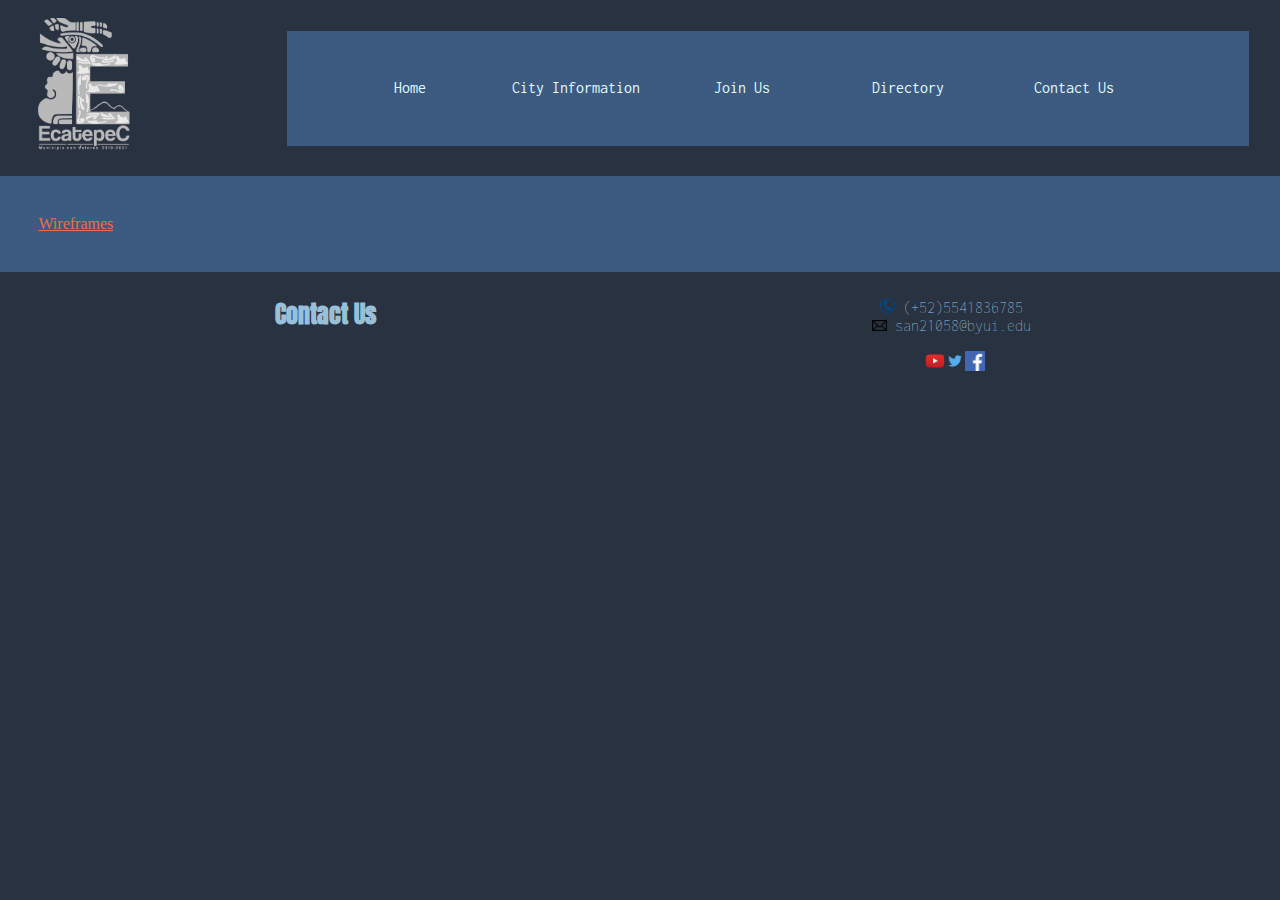
==== index.html @ 23f1e900 "done a few changes on nav bar" ====
<!DOCTYPE html>
<html lang="en">
<head>
    <meta charset="UTF-8">
    <meta http-equiv="X-UA-Compatible" content="IE=edge">
    <meta name="viewport" content="width=device-width, initial-scale=1.0">
    <link rel="stylesheet" href="CSS/normalize.css">
    <link rel="stylesheet" href="CSS/style.css">
    <link rel="icon" href="images/site_icon.png">
    <title>Home</title>
</head>
<body>
    <header>
        <div class = "nav-banner">
            <a href="index.html"><img class="logo" src="images/site-logo.png" alt="site logo"></a>
            <img class="menu" src="images/menu.png" alt="menu icon">

            <nav>
                <ul>
                    <li onclick="window.open('index.html', '_self');"><a href="index.html">Home</a></li>
                    <li onclick="window.open('sub-pages/city-info.html', '_self');"><a href="sub-pages/city-info.html">City Information</a></li>
                    <li onclick="window.open('sub-pages/join.html', '_self');"><a href="sub-pages/join.html">Join Us</a></li>
                    
                    <li onclick="window.open('sub-pages/directory.html', '_self');"><a href="sub-pages/directory.html">Directory</a></li>
                    <li onclick="window.open('sub-pages/contact.html', '_self');"><a href="sub-pages/contact.html">Contact Us</a></li>
                </ul>
                <script src="scripts/nav-script.js"></script>
            </nav>
        </div>
        
        </header>
        <main>

            <a href="#" target="blank">Wireframes</a>
        </main>
        <footer>
            <h2>Contact Us</h2>
            <div class= "contact_info">
                <ul>
                    <li><img src="images/phone.png" alt="Phone"> (+52)5541836785</li>
                    <li><img src="images/e-mail.png" alt="E-mail"> san21058@byui.edu</li>
                </ul>
                <div class= "social_media">
                    <a href="https://www.youtube.com" target="_blank"><img src="images/youtube.png" alt="youtube"></a>
                    <a href="https://www.twitter.com" target="_blank"><img src="images/twitter.png" alt="twitter"></a>
                    <a href="https://www.facebook.com" target="_blank"><img src="images/facebook.png" alt="facebook"></a>
                </div>
            </div>
    
        </footer>
</body>
</html>
---- CSS/style.css ----
/*Anton*/ @import url('https://fonts.googleapis.com/css2?family=Anton&display=swap');
/*Inconsolata*/ @import url('https://fonts.googleapis.com/css2?family=Inconsolata:wght@300&display=swap');
:root{
    --blue: #3D5A80; /* Main */
    --light-blue: #98C1D9; /*Secondary*/
    --lighter-blue: #E0FBFC; /*Tertiary*/
    --orange: #EE6C4D; /*Auxiliar*/
    --dark-blue: #293241; /*Auxiliar 2*/

    background-color:var(--dark-blue);
}

h1, h2, h3, h4, h5{
    font-family: 'Anton', Arial, Helvetica, sans-serif;
}

p, li, strong, b, i, label{
    font-family: 'Inconsolata', Arial, Helvetica, sans-serif;
    font-weight: 150;
}
p{
    font-size:1.5em;
}
label{
    font-weight: bold;
}
a{
    color:var(--orange)
}
img, iframe{
    max-width:100%;
}

button, input[type=submit],  input[type=reset]{
    font-family: 'Inconsolata', Arial, Helvetica, sans-serif;   
    background-color:var(--orange);
    font-weight: bold;
}

button:hover, input[type=submit]:hover,  input[type=reset]:hover{
    background-color:#eb9782;
    cursor:pointer;
}
main{
    background-color: var(--blue);
    align-items: center;
    padding: 3%;
}

/* Nav bar */
/*Title banner*/
.nav-banner{
    background-color: var(--dark-blue);

    /* height: 15%; */

    display:grid;
    grid-template-columns: 1fr 4fr;

}
.logo{
    max-width: 40%;
    height:75%;
    grid-column: 1/1;
    margin-left: 15%;
    margin-top: 7% ;
}

nav{
    background-color: var(--blue);
    grid-column: 2/2;
    margin:3%;
}
nav ul{
    display: flex;
    flex-direction: row;
    list-style-type: none;
}

nav ul li{
    display: block;
    text-align:center;
    transition: all ease-in-out 500ms;
    cursor: pointer;

    padding-top:3.5%;
    padding-bottom: 3.5%;
    width:18%;
}
nav ul li:hover{
    background-color: rgb(0, 0, 0);
}
nav ul li a{
    padding:1%;
    text-decoration: none;
    color: var(--lighter-blue);
    font-weight: bolder;
}
.menu{
    filter: invert();
    cursor: pointer;
    display:none;
    height: 6em;
}
/*Banner*/
.banner img{
    max-width:100%
}

/*footer*/
footer{
    background-color: var(--dark-blue);
    padding:10px;
    display: grid;
    grid-template: 1fr / 1fr 1fr;
    justify-items: center;
}
footer h5, footer h2, footer p, footer li, footer b, footer strong{
    color: var(--light-blue);
    text-align: center;
}
.contact_info{
    text-align: left;
    align-items: center;
}
.contact_info img{
    max-width: 15px;
}
.contact_info ul{
    list-style-type: none;
    margin-left: -3em;
}
.social_media{
    display:flex;
    justify-content: center;
}
.social_media img{
    max-width: 20px;
}

/*----------JOIN US*/
.join-form, #thanks-site{
    display:flex;
    flex-direction: column;
    align-content: center;
    padding:1.5em;
}

.join-form div{
    height:0.5em;
}

/*----------DIRECTORY*/
.d-view{
    display:flex;
    width:4%;
}
.d-view img{
    display:inline-block;
    max-width: 100%;
}
#list-view{
    background-color: var(--orange);
}
#grid-view{
    filter:brightness(100%);
}
.directory-grid{
    display:grid;
    grid-template: repeat(7, 1fr)/ 1fr;
    gap:2em;
    padding-top:2%;
}

.directory-grid div{
    display:grid;
    grid-template: 1fr 2fr / 1fr 4fr;

    border-style:solid;
    background-color: var(--light-blue);
    padding-bottom:1%;
    padding-right:1%;

}

.directory-grid div:hover{
    filter: contrast(150%)
}
.directory-grid div img{
    grid-row: 1/3;
    grid-column:1/1;

    padding:5%;
    width:80%;
}
.directory-grid button{
    grid-column: 2/2;
    width:50%;
    margin-left:20%;
}

/*----------CONTACT US*/
    .contact-us img{
        max-width:1rem;
    }


@media screen and (max-width: 600px){ /*MEDIUM*/
    
    main{
        margin-bottom:20%;
    }
    /*------Mobile title CSS*/
    .nav-banner{
        grid-template-columns: 1fr 3fr;
    }
    nav{
        margin:1%;
    }
    nav ul li a{
        font-size: 0.5em;
    }

   
    /*FOOTER*/
    footer{
        grid-template: 1fr 1fr / 1fr;
    }
    footer iframe{
        grid-row: 2;
    }
    .social_media{
        display: none;
    }
    /*------directory*/
    .directory-grid{
        gap: 1%;
    }
}

@media screen and (max-width: 400px){ /*SMALL*/
    p, b,strong,  i, li, h1, h2, h3, h4, h5, button{
        font-size: 0.7em;
    }
        /* Nav bar */
    /*Title banner*/
    .nav-banner{
        grid-template-columns: 2fr 1fr;
    }
    .logo{
        max-width: 20%;
        height:70%;
    }

    nav{
        display:none; 
    }

    .display-menu{
        display: flex;
        grid-column: 1/3;
    }
    .display-menu ul{
        display: flex;
        flex-direction: column;
        width: 100%;
    }

    .display-menu ul li{
        display: flex;
        width:85%;
        text-align: left;
        grid-column:1/3;
        padding:0px;
    }
    .display-menu ul li a{
        text-align: left;
    }

    
    .menu{
        display: flex;
        max-width: 80%;
        height: 80%;
        margin:0%;
        margin-top:10%;
    }
    .menu:hover{
        background-color: whitesmoke;
    }
}
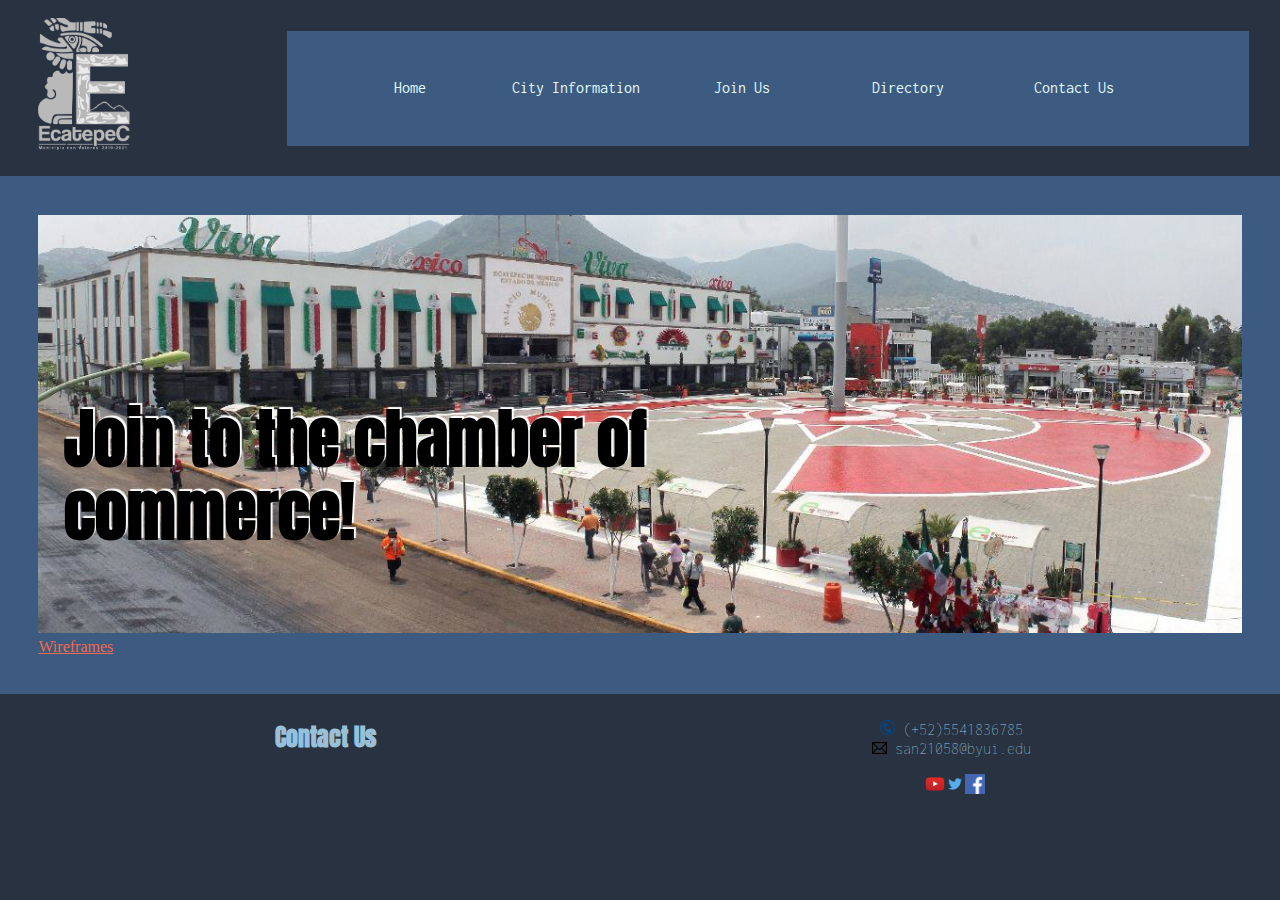
==== commit ce808849: "started index site" ====
--- a/index.html
+++ b/index.html
@@ -26,11 +26,20 @@
                 </ul>
                 <script src="scripts/nav-script.js"></script>
             </nav>
-        </div>
-        
+        </div>   
         </header>
         <main>
+            <picture class="index-banner">
+                <source media="(max-width: 400px)" srcset="images/place-images/plaza.jpg">
+                <source media="(max-width: 600px)" srcset="images/place-images/plaza-large.jpg">
+                <img src="images/place-images/plaza-exlarge.jpg" alt="Plaza">
+            </picture>
+            <h1 id="banner-title"> Join to the chamber of commerce!</h1>
+            <div class="advertisement">
+                <!--Local company advertisement-->
+            </div>
 
+            
             <a href="#" target="blank">Wireframes</a>
         </main>
         <footer>
--- a/CSS/style.css
+++ b/CSS/style.css
@@ -138,6 +138,22 @@
     max-width: 20px;
 }
 
+/*-------INDEX PAGE*/
+.index-banner img{
+    width:100%;
+}
+#banner-title{
+    position:absolute;
+    top: 40%;
+    left:5%;
+    margin-right:30%;
+
+    font-size: 4em;
+
+    text-shadow: 2px -2px 1px white;
+}
+
+
 /*----------JOIN US*/
 .join-form, #thanks-site{
     display:flex;
@@ -200,8 +216,14 @@
 }
 
 /*----------CONTACT US*/
+    .contact-us{
+        font-size: 2em;
+    }
     .contact-us img{
-        max-width:1rem;
+        max-width:1em;
+    }
+    .contact-us iframe{
+        margin-left:auto;
     }
 
 
@@ -231,6 +253,12 @@
     }
     .social_media{
         display: none;
+    }
+
+    /*------------INDEX*/
+    #banner-title{
+        top:48%;
+        font-size: 2em;
     }
     /*------directory*/
     .directory-grid{
@@ -288,4 +316,11 @@
     .menu:hover{
         background-color: whitesmoke;
     }
+    /*------------INDEX*/
+    #banner-title{
+        top:58%;
+        bottom:100%;
+        font-size: 1.8rem;
+        
+    }
 }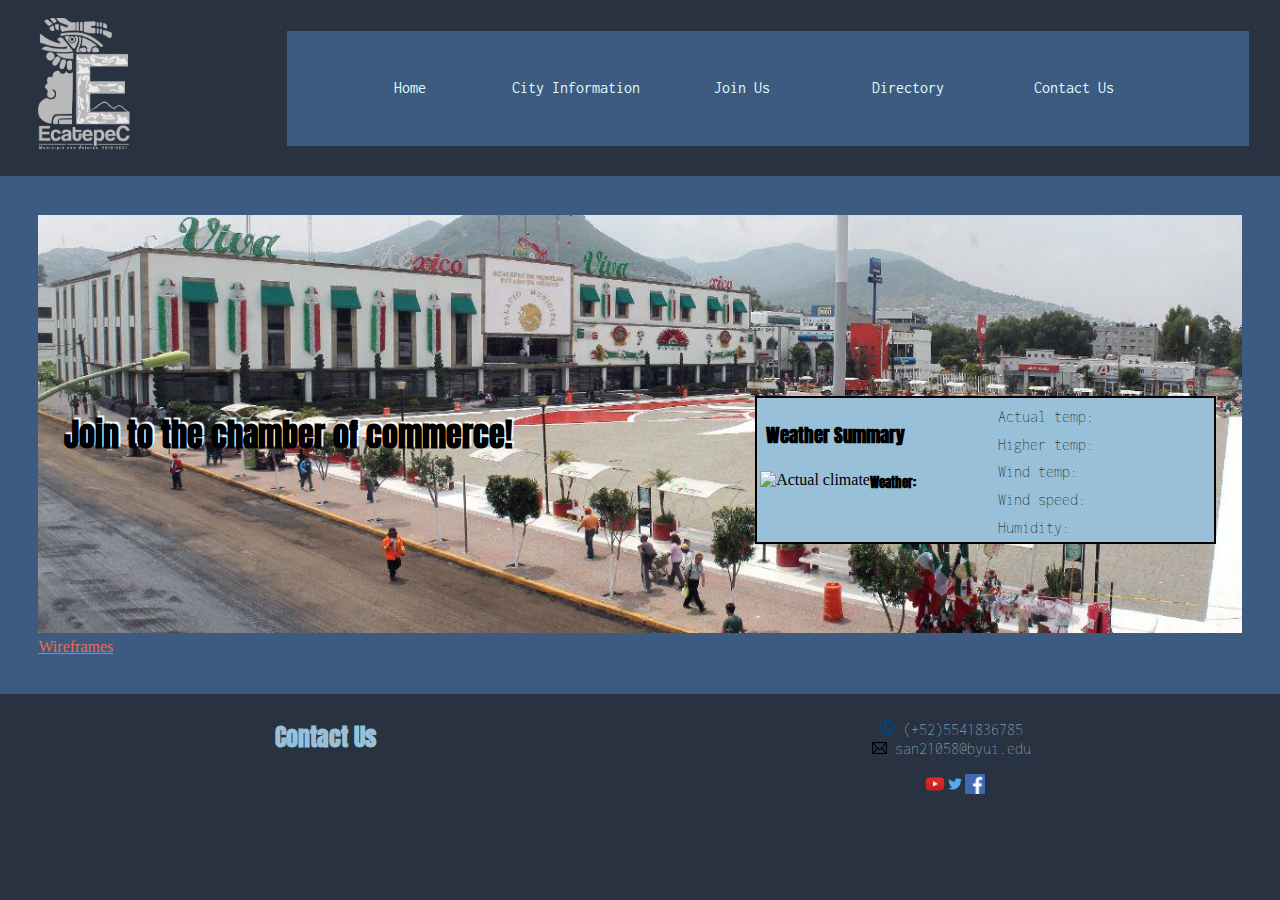
==== commit 81f3b080: "finished weather summary large and medium" ====
--- a/index.html
+++ b/index.html
@@ -34,7 +34,27 @@
                 <source media="(max-width: 600px)" srcset="images/place-images/plaza-large.jpg">
                 <img src="images/place-images/plaza-exlarge.jpg" alt="Plaza">
             </picture>
-            <h1 id="banner-title"> Join to the chamber of commerce!</h1>
+
+            <div class="absolute-grid">
+                <h1 id="banner-title"> Join to the chamber of commerce!</h1>
+                <div class= "weather_sum"> 
+                    <div>
+                        <h3>Weather Summary</h3>
+                        <img class="weather-image"  alt="Actual climate"> 
+                        <h5>Weather: <i class=weather></i></h5>
+                    </div>
+                    <div>
+                        <b>Actual temp: <p class="currently"></p></b><br>
+                        <b>Higher temp: <p class="high"></p></b><br>
+                        <b>Wind temp: <p class="wind-chill"></p></b><br>
+                        <b>Wind speed: <p class="wind-speed"></p></b><br>
+                        <b>Humidity: <p class="humidity"></p></b><br>
+                    </div>
+        
+                    <script src="scripts/weatherapi.js"></script>    
+                </div>
+            </div>
+            
             <div class="advertisement">
                 <!--Local company advertisement-->
             </div>
--- a/CSS/style.css
+++ b/CSS/style.css
@@ -139,18 +139,57 @@
 }
 
 /*-------INDEX PAGE*/
+.absolute-grid{
+    display:grid;
+    grid-template-columns: 1.5fr 1fr;
+    /* background-color: violet; */
+
+    position:absolute;
+    top: 44%;
+    left:5%; 
+
+    width:90%;
+}
 .index-banner img{
     width:100%;
 }
 #banner-title{
-    position:absolute;
+    /* position:absolute;
     top: 40%;
     left:5%;
-    margin-right:30%;
-
-    font-size: 4em;
+    margin-right:30%; */
+
+    font-size: 200%;
 
     text-shadow: 2px -2px 1px white;
+}
+
+/*Weather Summary*/
+.weather_sum{
+    border-style: solid;
+    background-color: var(--light-blue);
+    border-width: 2px;
+
+    padding: 3px;
+
+    /* position:absolute;
+    top: 40%;
+    left: 65%; */
+
+    display: grid;
+    grid-template: 1fr / 1fr 1fr;
+    grid-gap:1em;
+
+}
+.weather_sum img{
+    float:left;
+}
+.weather_sum p{
+    display:inline;
+    font-weight: lighter;
+}
+.weather_sum b, .weather_sum h3{
+    padding:0.3em;
 }
 
 
@@ -256,9 +295,14 @@
     }
 
     /*------------INDEX*/
+    .absolute-grid{
+        top:53%;
+    }
     #banner-title{
-        top:48%;
         font-size: 2em;
+    }
+    .weather_sum{
+        font-size:0.5em;
     }
     /*------directory*/
     .directory-grid{
@@ -317,10 +361,10 @@
         background-color: whitesmoke;
     }
     /*------------INDEX*/
+    .absolute-grid{
+        top:60%;
+    }
     #banner-title{
-        top:58%;
-        bottom:100%;
-        font-size: 1.8rem;
-        
+        font-size: 1.8rem;    
     }
 }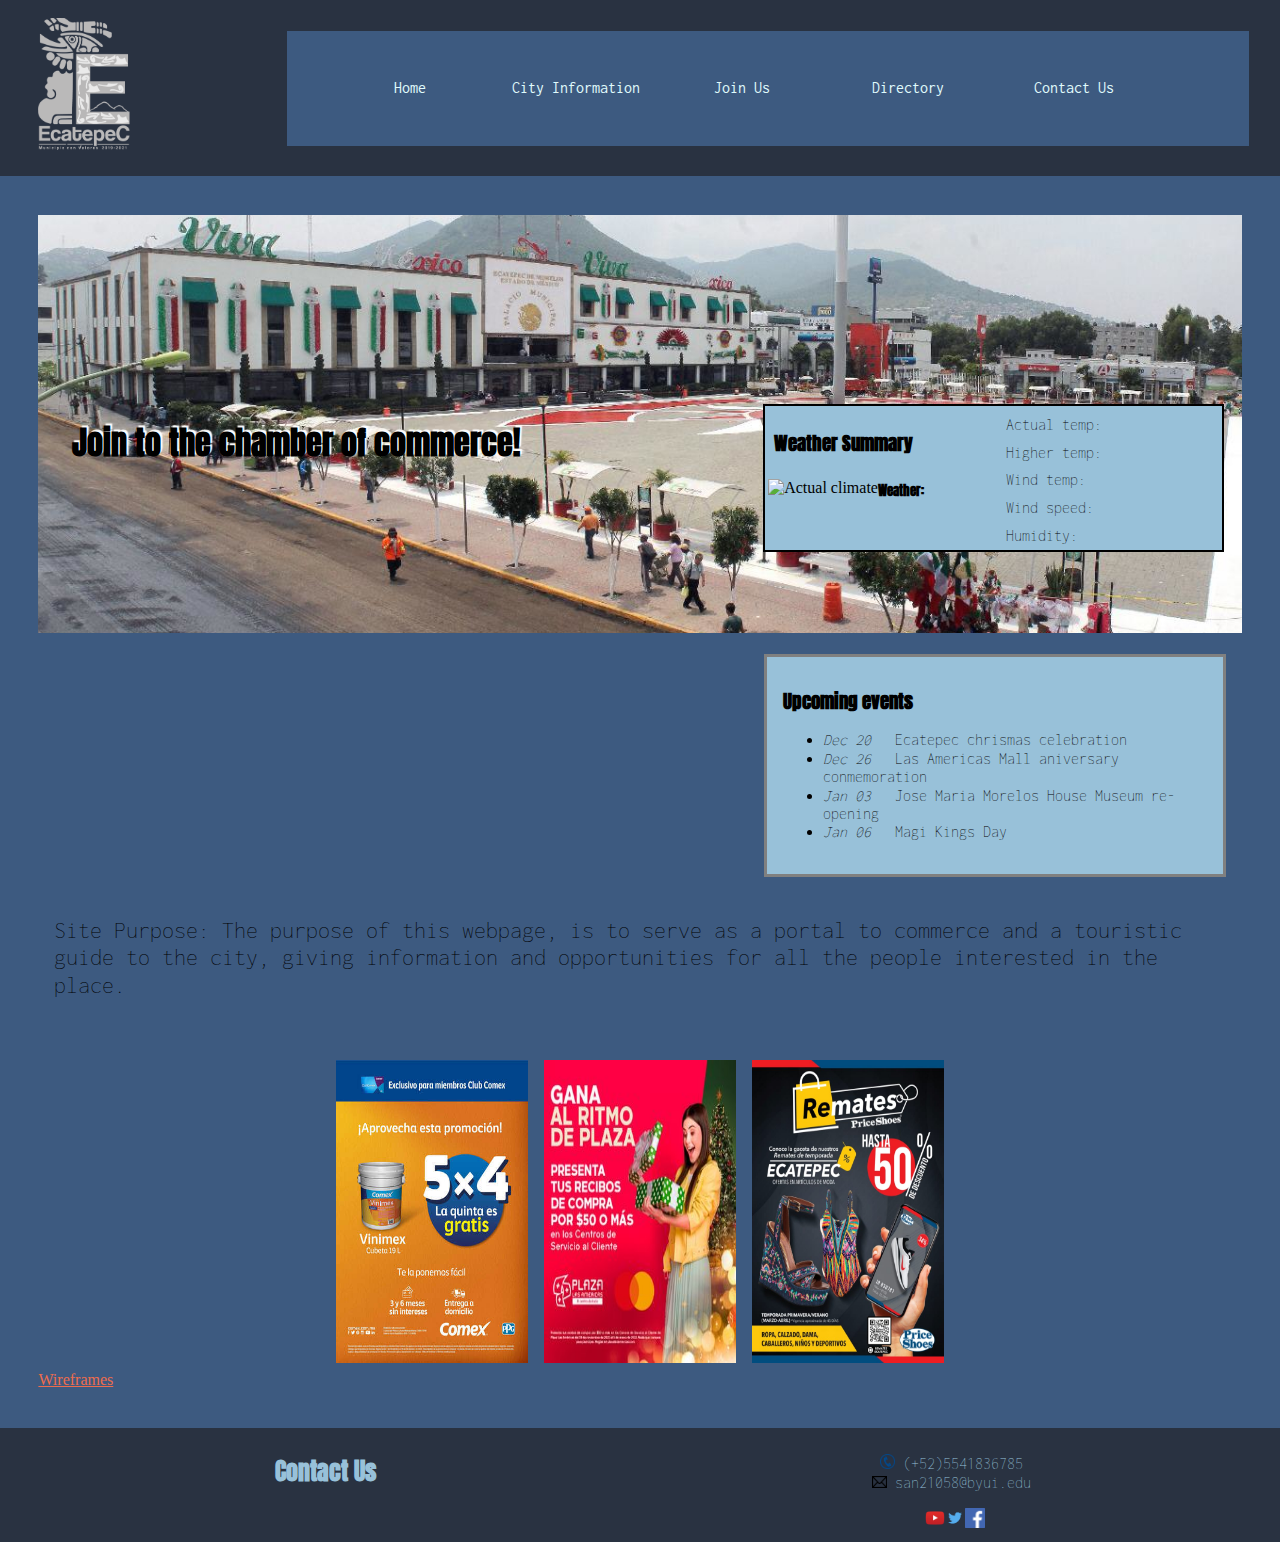
==== commit 57bec1e5: "finished index large design" ====
--- a/index.html
+++ b/index.html
@@ -54,12 +54,48 @@
                     <script src="scripts/weatherapi.js"></script>    
                 </div>
             </div>
-            
-            <div class="advertisement">
-                <!--Local company advertisement-->
+            <div class="content-div">
+                <div class= "weather_sum_small"> 
+                    <div>
+                        <h3>Weather Summary</h3>
+                        <img class="weather-image_small"  alt="Actual climate"> 
+                        <h5>Weather: <i class=weather_small></i></h5>
+                    </div>
+                    <div>
+                        <b>Actual temp: <p class="currently_small"></p></b><br>
+                        <b>Higher temp: <p class="high_small"></p></b><br>
+                        <b>Wind temp: <p class="wind-chill_small"></p></b><br>
+                        <b>Wind speed: <p class="wind-speed_small"></p></b><br>
+                        <b>Humidity: <p class="humidity_small"></p></b><br>
+                    </div>
+                    <script src="scripts/weatherapi-small.js"></script>    
+                </div>
+                <div class="five_day">
+                    <!-- Fill with JS code -->
+                    <script src="../scripts/forecastapi.js"></script>
+                </div>
+                <div class="upcoming-events">
+                    <h3>Upcoming events</h3>
+                    <ul>
+                    <li><em>Dec 20</em>&emsp; Ecatepec chrismas celebration</li>
+                    <li><em>Dec 26</em>&emsp; Las Americas Mall aniversary conmemoration</li>
+                    <li><em>Jan 03</em>&emsp; Jose Maria Morelos House Museum re-opening</li>
+                    <li><em>Jan 06</em>&emsp; Magi Kings Day</li>
+                    </ul>
+                </div>
+                <div class="site-purpose">
+                    <p>Site Purpose: The purpose of this webpage, is to serve as a portal to commerce 
+                    and a touristic guide to the city, giving information and 
+                    opportunities for all the people interested in the place.</p>
+                </div>
+                <div class="advertisement">
+                    <img src="images/advertisement/comex.jpg" alt="">
+                    <img src="images/advertisement/plaza.jpg" alt="">
+                    <img src="images/advertisement/price-shoes.jpg" alt="">
+                    <!--Local company advertisement-->
+                </div>
+
             </div>
-
-            
             <a href="#" target="blank">Wireframes</a>
         </main>
         <footer>
--- a/CSS/style.css
+++ b/CSS/style.css
@@ -142,25 +142,20 @@
 .absolute-grid{
     display:grid;
     grid-template-columns: 1.5fr 1fr;
-    /* background-color: violet; */
 
     position:absolute;
     top: 44%;
     left:5%; 
 
     width:90%;
+
+    padding: 0.5em;
 }
 .index-banner img{
     width:100%;
 }
 #banner-title{
-    /* position:absolute;
-    top: 40%;
-    left:5%;
-    margin-right:30%; */
-
     font-size: 200%;
-
     text-shadow: 2px -2px 1px white;
 }
 
@@ -172,10 +167,6 @@
 
     padding: 3px;
 
-    /* position:absolute;
-    top: 40%;
-    left: 65%; */
-
     display: grid;
     grid-template: 1fr / 1fr 1fr;
     grid-gap:1em;
@@ -190,6 +181,65 @@
 }
 .weather_sum b, .weather_sum h3{
     padding:0.3em;
+}
+/*content*/
+.weather_sum_small{
+    display:none;
+}
+
+.content-div{
+    display:grid;
+    grid-template: 1fr 1fr 1fr / 1.5fr 1fr;
+    gap:1rem;
+    padding:1rem;
+}
+/*Five day Forecast*/
+.five_day{
+    display: grid;
+    grid-template: 1fr / repeat(3, 1fr);
+    grid-gap: 3%;
+
+    grid-row: 1/1;
+    grid-column: 1/1;
+}
+.five_day div{
+    display: flex;
+    flex-flow: column;
+    text-align: center;
+    align-items: center;
+    background-color: var(--lighter-blue);
+    max-height: 12em;
+}
+.five_day img{
+    background-color: var(--light-blue);
+    height:4rem;
+    max-width:100%;
+}
+.upcoming-events{
+    grid-row:1/1;
+    grid-column:2/2;
+
+    background-color: var(--light-blue);
+    border: 3px solid grey;
+
+    padding:1em;
+    max-height:12rem;
+}
+.site-purpose{
+    grid-row:2/2;
+    grid-column: 1/3;
+}
+.advertisement{
+    grid-row:3/3;
+    grid-column: 1/3;
+    display:flex;
+    justify-content: center;
+    margin-top: -5em;
+}
+.advertisement img{
+    width: 12em;
+    height:100%;
+    padding:0.5rem;
 }
 
 
@@ -301,9 +351,10 @@
     #banner-title{
         font-size: 2em;
     }
-    .weather_sum{
+    .weather_sum {
         font-size:0.5em;
     }
+
     /*------directory*/
     .directory-grid{
         gap: 1%;
@@ -367,4 +418,10 @@
     #banner-title{
         font-size: 1.8rem;    
     }
+    .weather_sum{
+        display: none;
+    }
+    .weather_sum_small{
+        display:block;
+    }
 }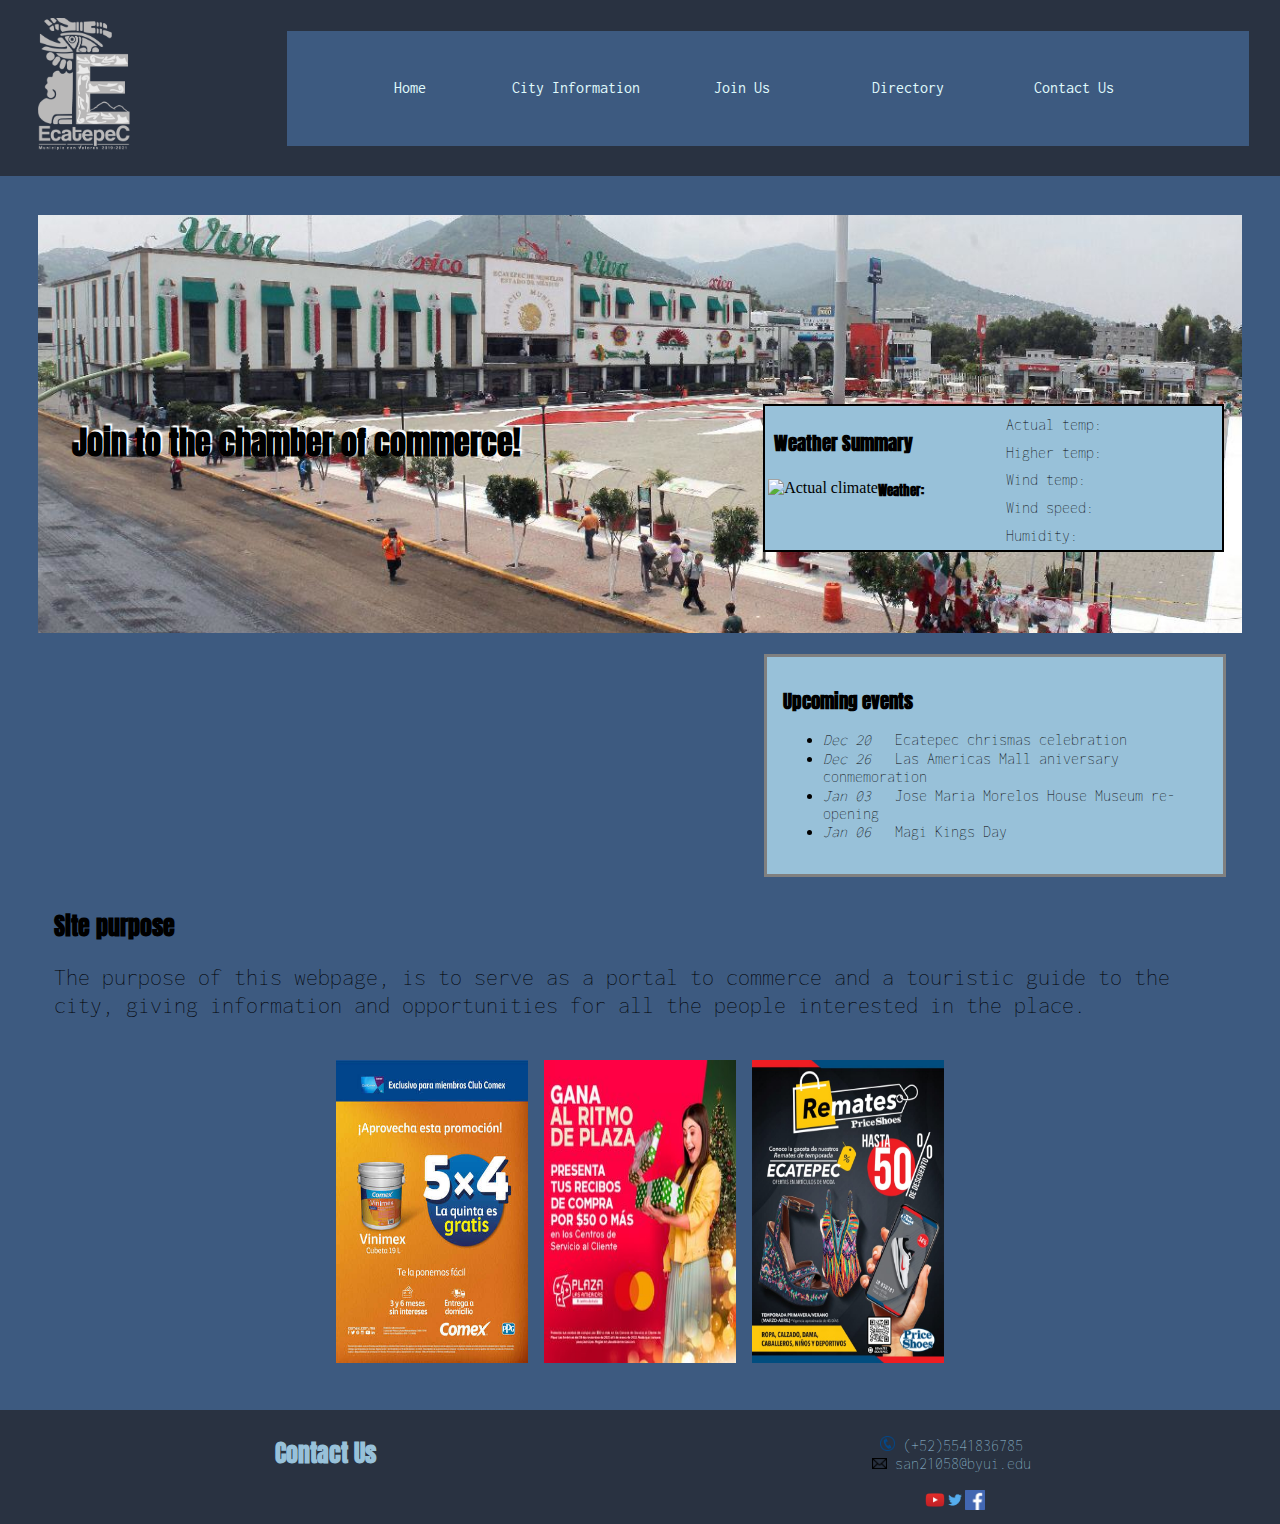
==== commit b8de857e: "finished medium size CSS" ====
--- a/index.html
+++ b/index.html
@@ -84,7 +84,8 @@
                     </ul>
                 </div>
                 <div class="site-purpose">
-                    <p>Site Purpose: The purpose of this webpage, is to serve as a portal to commerce 
+                    <h2>Site purpose</h2>
+                    <p>The purpose of this webpage, is to serve as a portal to commerce 
                     and a touristic guide to the city, giving information and 
                     opportunities for all the people interested in the place.</p>
                 </div>
@@ -96,7 +97,6 @@
                 </div>
 
             </div>
-            <a href="#" target="blank">Wireframes</a>
         </main>
         <footer>
             <h2>Contact Us</h2>
--- a/CSS/style.css
+++ b/CSS/style.css
@@ -355,6 +355,39 @@
         font-size:0.5em;
     }
 
+    /*index content*/
+    .content-div{
+        grid-template: 1fr 1fr 1fr 1fr/ 1fr;
+        gap:1rem;
+        padding:1rem;
+    }
+    /*Five day Forecast*/
+    .five_day{
+        grid-gap: 3%;
+    
+        grid-row: 1/1;
+        grid-column: 1/3;
+    }
+    .upcoming-events{
+        grid-row:3/3;
+        grid-column:1/3;
+    
+        padding:1em;
+        max-height:12rem;
+    }
+    .site-purpose{
+        grid-row:2/2;
+    }
+    .advertisement{
+        grid-row:4/4;
+        margin-top: 0em;
+    }
+    .advertisement img{
+        width: 10em;
+        height:100%;
+        padding:0.5rem;
+    }
+
     /*------directory*/
     .directory-grid{
         gap: 1%;
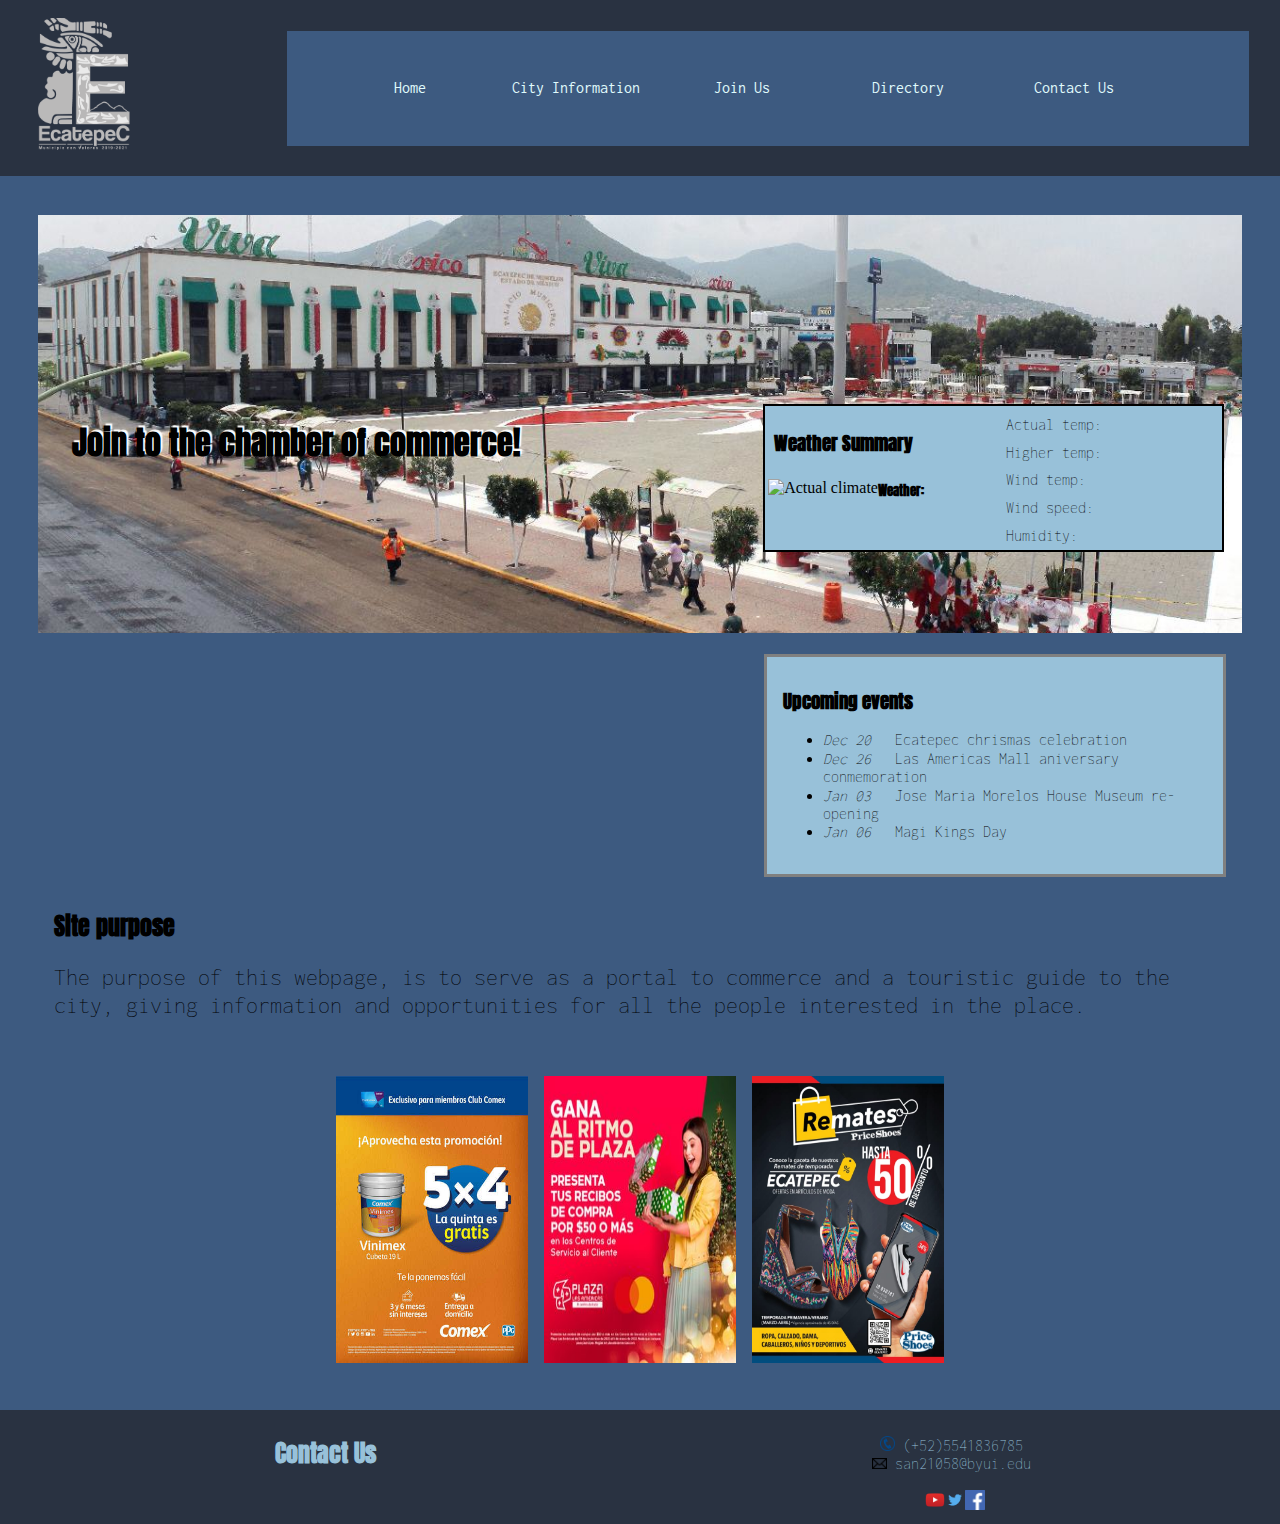
==== commit 173084fe: "index site finished" ====
--- a/index.html
+++ b/index.html
@@ -24,7 +24,7 @@
                     <li onclick="window.open('sub-pages/directory.html', '_self');"><a href="sub-pages/directory.html">Directory</a></li>
                     <li onclick="window.open('sub-pages/contact.html', '_self');"><a href="sub-pages/contact.html">Contact Us</a></li>
                 </ul>
-                <script src="scripts/nav-script.js"></script>
+                
             </nav>
         </div>   
         </header>
@@ -50,7 +50,7 @@
                         <b>Wind speed: <p class="wind-speed"></p></b><br>
                         <b>Humidity: <p class="humidity"></p></b><br>
                     </div>
-        
+            <script src="scripts/nav-script.js"></script>
                     <script src="scripts/weatherapi.js"></script>    
                 </div>
             </div>
--- a/CSS/style.css
+++ b/CSS/style.css
@@ -234,7 +234,7 @@
     grid-column: 1/3;
     display:flex;
     justify-content: center;
-    margin-top: -5em;
+    margin-top: -4em;
 }
 .advertisement img{
     width: 12em;
@@ -357,7 +357,7 @@
 
     /*index content*/
     .content-div{
-        grid-template: 1fr 1fr 1fr 1fr/ 1fr;
+        grid-template: repeat(4, 1fr)/ 1fr;
         gap:1rem;
         padding:1rem;
     }
@@ -383,7 +383,7 @@
         margin-top: 0em;
     }
     .advertisement img{
-        width: 10em;
+        width: 8em;
         height:100%;
         padding:0.5rem;
     }
@@ -454,7 +454,53 @@
     .weather_sum{
         display: none;
     }
+
+    /*index content*/
+    .content-div{
+        grid-template: repeat(5, 1fr)/ 1fr;
+        gap:1rem;
+        padding:1rem;
+    }
     .weather_sum_small{
         display:block;
-    }
+        background-color:var(--light-blue);
+        border: 0.2em solid grey;
+        display: grid;
+        grid-template: 1fr / 1fr 1fr;
+        grid-gap:1em;
+        padding:1%;
+
+        grid-row: 1/1;
+    }
+     .weather_sum_small img{
+        float:left;
+    }
+    .weather_sum_small p{
+        display:inline;
+    } 
+    /*Five day Forecast*/
+    .five_day{
+        grid-gap: 3%;
+    
+        grid-row: 2/2;
+    }
+    .upcoming-events{
+        grid-row:4/4;
+        grid-column:1/3;
+    
+        padding:1em;
+        max-height:12rem;
+    }
+    .site-purpose{
+        grid-row:3/3;
+    }
+    .advertisement{
+        grid-row:5/5;
+        margin-top: 0em;
+    }
+    .advertisement img{
+        width: 5em;
+        height:80%;
+    }
+    
 }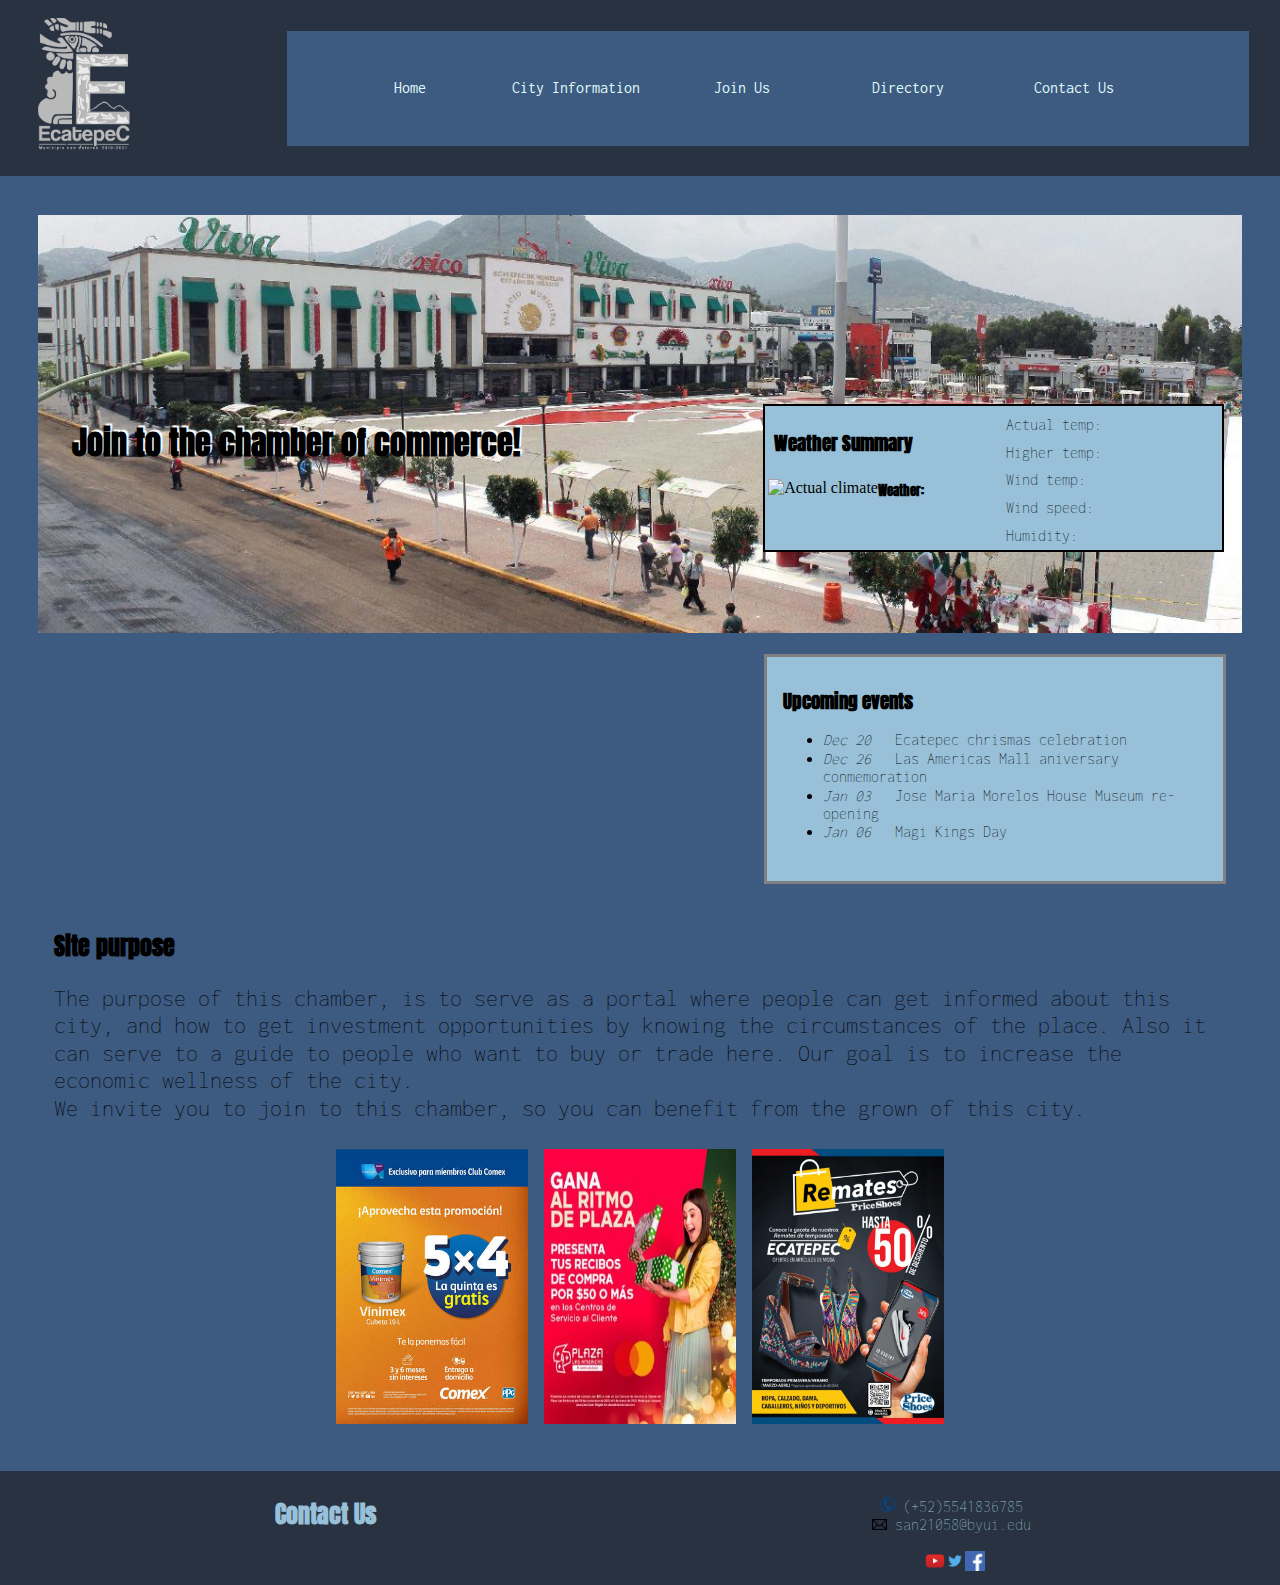
==== commit e7409290: "requirements" ====
--- a/index.html
+++ b/index.html
@@ -72,7 +72,7 @@
                 </div>
                 <div class="five_day">
                     <!-- Fill with JS code -->
-                    <script src="../scripts/forecastapi.js"></script>
+                    <script src="scripts/forecastapi.js"></script>
                 </div>
                 <div class="upcoming-events">
                     <h3>Upcoming events</h3>
@@ -85,9 +85,14 @@
                 </div>
                 <div class="site-purpose">
                     <h2>Site purpose</h2>
-                    <p>The purpose of this webpage, is to serve as a portal to commerce 
-                    and a touristic guide to the city, giving information and 
-                    opportunities for all the people interested in the place.</p>
+                    <p>The purpose of this chamber, is to serve as a portal where people can get
+                        informed about this city, and how to get investment opportunities by knowing
+                        the circumstances of the place. Also it can serve to a guide to people who want
+                        to buy or trade here. Our goal is to increase the economic wellness of the city.
+                    <br>
+                    We invite you to join to this chamber, so you can benefit from the grown
+                    of this city. 
+                </p>
                 </div>
                 <div class="advertisement">
                     <img src="images/advertisement/comex.jpg" alt="">
--- a/CSS/style.css
+++ b/CSS/style.css
@@ -97,9 +97,9 @@
     font-weight: bolder;
 }
 .menu{
-    filter: invert();
+    filter: invert(100%);
     cursor: pointer;
-    display:none;
+    display: none;
     height: 6em;
 }
 /*Banner*/
@@ -155,6 +155,7 @@
     width:100%;
 }
 #banner-title{
+    color:black;
     font-size: 200%;
     text-shadow: 2px -2px 1px white;
 }
@@ -234,7 +235,7 @@
     grid-column: 1/3;
     display:flex;
     justify-content: center;
-    margin-top: -4em;
+    margin-top: -2em;
 }
 .advertisement img{
     width: 12em;
@@ -243,6 +244,35 @@
 }
 
 
+/*----------CITY INFORMATION*/
+.cInfo-banner{
+    background-image: url("../images/place-images/indian-monument-large.jpg");
+    width:100%;
+    background-size:cover; /*you can use 100% 1005 also*/
+    height:300px;
+    font-size:200%;
+    text-align: center;
+}
+.cInfo-grid{
+    background-color: var(--light-blue);
+    border: 2px solid gray;
+
+    display: grid;
+    grid-template: repeat(3, 1fr) / 1fr 1fr;
+    gap:2em;
+
+    margin: 2rem 1rem 1rem 1px;
+    padding: 1em;
+
+    justify-items: center;
+    align-items:center;
+    text-align: center;
+}
+.cInfo-grid img{
+    width:60%;
+    max-height:100%;
+    border-radius: 20px;
+}
 /*----------JOIN US*/
 .join-form, #thanks-site{
     display:flex;
